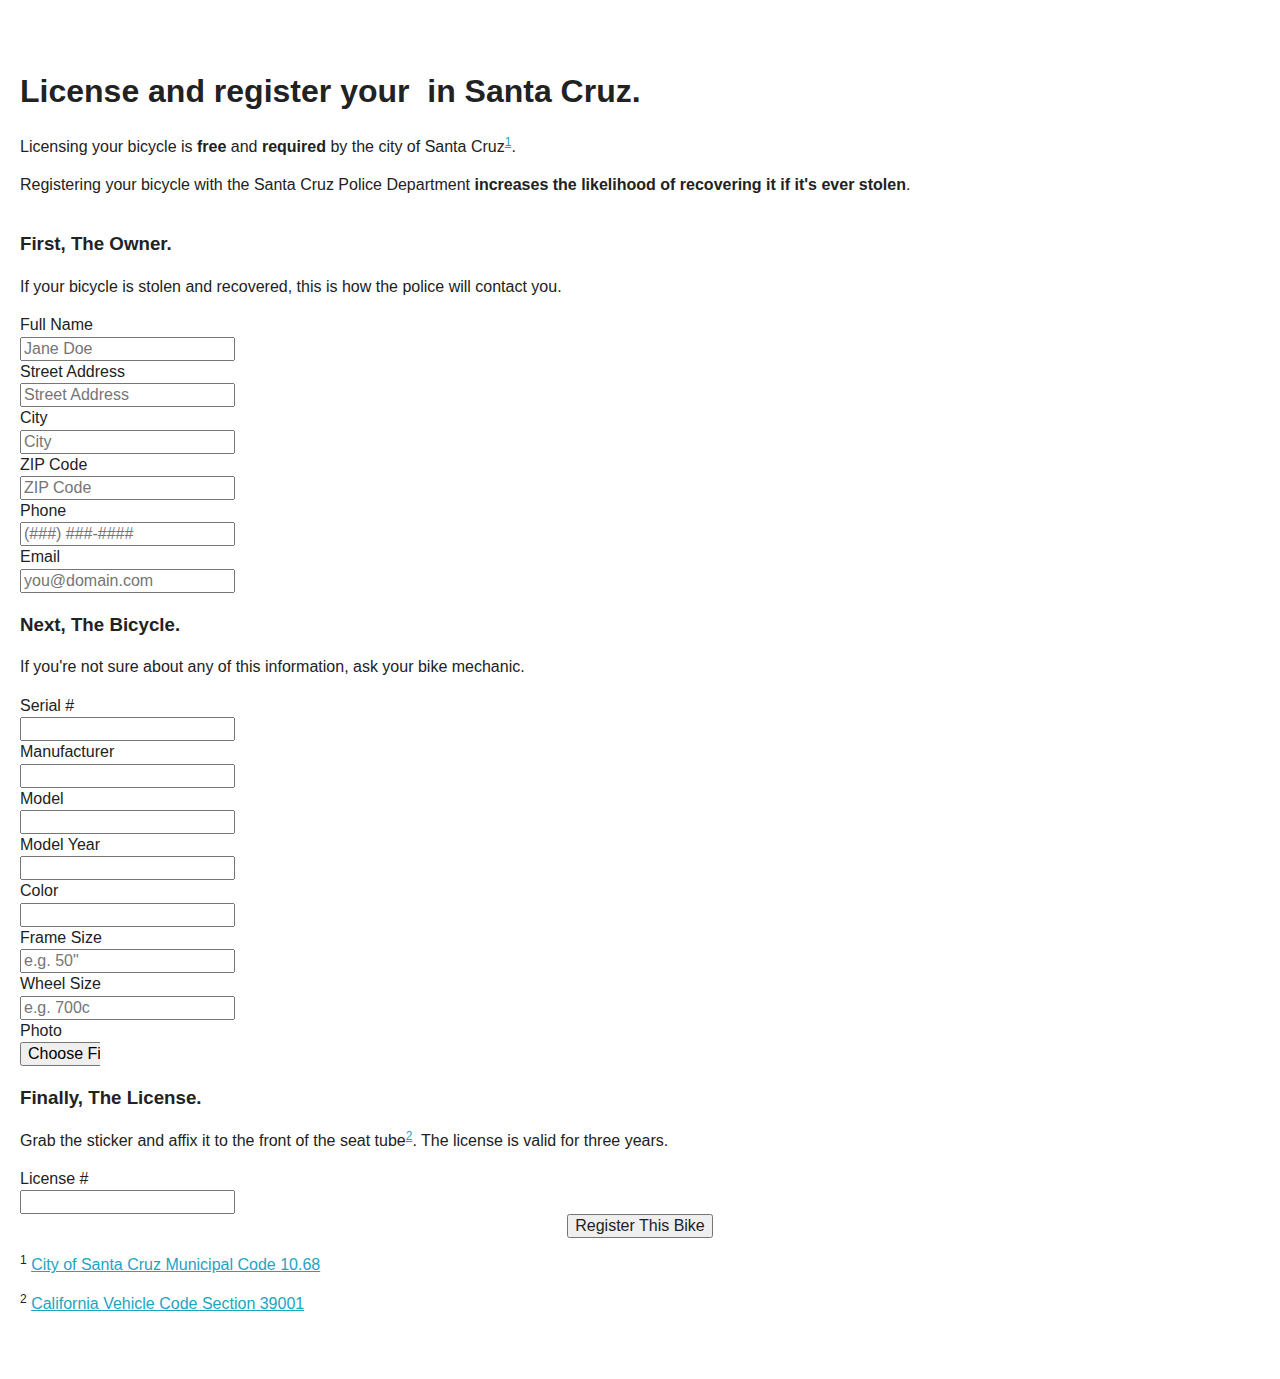
==== index.html @ a921a6bc "Swapped out Bootstrap for H5BP in prep for tomorrow's design buildout" ====
<!DOCTYPE html>
<html lang="en">
  <head>
    <meta charset="utf-8">
    <title>License & Register Your Bicycle</title>
    <meta name="viewport" content="width=device-width, initial-scale=1.0">
    
    <meta name="description" content="License and register your bicycle with the city of Santa Cruz.">
    <meta name="author" content="City of Santa Cruz, CA">
    
    <link href="assets/css/style.css" rel="stylesheet">
    
    <!-- HTML5 shim, for IE6-8 support of HTML5 elements -->
    <!--[if lt IE 9]>
      <script src="//html5shim.googlecode.com/svn/trunk/html5.js"></script>
    <![endif]-->
    
    <!-- Icons -->
    <link rel="shortcut icon" href="assets/images/favicon.ico">
    <link rel="apple-touch-icon" href="assets/images/apple-touch-icon.png">
    <link rel="apple-touch-icon" sizes="72x72" href="assets/images/apple-touch-icon-72x72.png">
    <link rel="apple-touch-icon" sizes="114x114" href="assets/images/apple-touch-icon-114x114.png">
  </head>

  <body>
    <div style="padding:3em 20px;">

      <header>
        <h1>License and register your <span id="bicycle" class="ir">bicycle</span> in Santa Cruz.</h1>
        <p>
          Licensing your bicycle is <strong>free</strong> and <strong>required</strong> by the city of Santa Cruz<sup><a href="#footnote-1">1</a></sup>.
        </p>
        <p>
          Registering your bicycle with the Santa Cruz Police Department <strong>increases the likelihood of recovering it if it's ever stolen</strong>.
        </p>
      </header>
      
      <form method="post" action="">
        
        <fieldset>
          <h3>First, The Owner.</h3>
          <p>If your bicycle is stolen and recovered, this is how the police will contact you.</p>
          <div class="control-group">
            <label class="control-label" for="owner-name">Full Name</label>
            <div class="controls">
              <input type="text" id="owner" placeholder="Jane Doe">
            </div><!-- /.controls -->
          </div><!-- /.control-group -->
          <div class="control-group">
            <label class="control-label" for="owner-street">Street Address</label>
            <div class="controls">
              <input type="text" id="owner-street" placeholder="Street Address">
            </div><!-- /.controls -->
          </div><!-- /.control-group -->
          <div class="control-group">
            <label class="control-label" for="owner-city">City</label>
            <div class="controls">
              <input type="text" id="owner-city" placeholder="City">
            </div><!-- /.controls -->
          </div><!-- /.control-group -->
          <div class="control-group">
            <label class="control-label" for="owner-street">ZIP Code</label>
            <div class="controls">
              <input type="text" id="owner-zip" placeholder="ZIP Code">
            </div><!-- /.controls -->
          </div><!-- /.control-group -->
          <div class="control-group">
            <label class="control-label" for="owner-phone">Phone</label>
            <div class="controls">
              <input type="text" id="owner-phone" placeholder="(###) ###-####">
            </div><!-- /.controls -->
          </div><!-- /.control-group -->
          <div class="control-group">
            <label class="control-label" for="owner-phone">Email</label>
            <div class="controls">
              <input type="text" id="owner-phone" placeholder="you@domain.com">
            </div><!-- /.controls -->
          </div><!-- /.control-group -->
        </fieldset>
        
        <fieldset>
          <h3>Next, The Bicycle.</h3>
          <p>If you're not sure about any of this information, ask your bike mechanic.</p>
          <div class="control-group" class="required">
            <label class="control-label" for="bike-serial">Serial #</label>
            <div class="controls">
              <input type="text" id="serial">
            </div><!-- /.controls -->
          </div><!-- /.control-group -->
          <div class="control-group" class="required">
            <label class="control-label" for="bike-manufacturer">Manufacturer</label>
            <div class="controls">
              <input type="text" id="manufacturer" placeholder="">
            </div><!-- /.controls -->
          </div><!-- /.control-group -->
          <div class="control-group" class="required">
            <label class="control-label" for="bike-model">Model</label>
            <div class="controls">
              <input type="text" id="model" placeholder="">
            </div><!-- /.controls -->
          </div><!-- /.control-group -->
          <div class="control-group">
            <label class="control-label" for="bike-year">Model Year</label>
            <div class="controls">
              <input type="text" id="year" placeholder="">
            </div><!-- /.controls -->
          </div><!-- /.control-group -->
          <div class="control-group">
            <label class="control-label" for="bike-color">Color</label>
            <div class="controls">
              <input type="text" id="color" placeholder="">
            </div><!-- /.controls -->
          </div><!-- /.control-group -->
          <div class="control-group" class="required">
            <label class="control-label" for="bike-framesize">Frame Size</label>
            <div class="controls">
              <input type="text" id="bike-framesize" placeholder='e.g. 50"'>
            </div><!-- /.controls -->
          </div><!-- /.control-group -->
          <div class="control-group" class="required">
            <label class="control-label" for="bike-wheelsize">Wheel Size</label>
            <div class="controls">
              <input type="text" id="bike-wheelsize" placeholder='e.g. 700c'>
            </div><!-- /.controls -->
          </div><!-- /.control-group -->
          <div class="control-group">
            <label class="control-label" for="bike-photo">Photo</label>
            <div class="controls">
              <input class="input-file" id="bike-photo" type="file" style="width:80px !important;">
            </div><!-- /.controls -->
          </div><!-- /.control-group -->
        </fieldset>
        
        <fieldset>
          <h3>Finally, The License.</h3>
          <p>Grab the sticker and affix it to the front of the seat tube<sup><a href="#footnote-2">2</a></sup>. The license is valid for three years.</p>
          <div class="control-group">
            <label class="control-label" for="bike-license">License #</label>
            <div class="controls">
              <input type="text" id="bike-license" placeholder="">
            </div><!-- /.controls -->
          </div><!-- /.control-group -->
        </fieldset>
        
        <div style="text-align:center;"><button type="submit" class="btn btn-primary">Register This Bike</button></div>
        
      </form>
      
      <footer>
        <p><sup id="footnote-1">1</sup> <a href="http://www.codepublishing.com/CA/SantaCruz/?SantaCruz10/SantaCruz1068.html">City of Santa Cruz Municipal Code 10.68</a></p>
        <p><sup id="footnote-2">2</sup> <a href="http://www.dmv.ca.gov/pubs/vctop/d16_7/vc39001.htm">California Vehicle Code Section 39001</a></p>
      </footer>
    
    </div> <!-- /.container -->

    <!-- Google Analytics -->
    <script>
      var _gaq=[['_setAccount','UA-XXXXX-X'],['_trackPageview']];
      (function(d,t){var g=d.createElement(t),s=d.getElementsByTagName(t)[0];
      g.src=('https:'==location.protocol?'//ssl':'//www')+'.google-analytics.com/ga.js';
      s.parentNode.insertBefore(g,s)}(document,'script'));
    </script>

  </body>
</html>
---- assets/css/style.css ----
/* =============================================================================
   BASE
   ========================================================================== */

/* === HTML5 display definitions ==== */

article,
aside,
details,
figcaption,
figure,
footer,
header,
hgroup,
nav,
section {
  display: block;
}

audio,
canvas,
video {
  display: inline-block;
  *display: inline;
  *zoom: 1;
}

audio:not([controls]) {
  display: none;
}

[hidden] {
  display: none;
}

/* === Base Rules =================== */

html {
  font-size: 100%;
  -webkit-text-size-adjust: 100%;
  -ms-text-size-adjust: 100%;
}

html,
button,
input,
select,
textarea {
  font-family: sans-serif;
  color: #222;
}

body {
  margin: 0;
  font-size: 1em;
  line-height: 1.4;
}

/* === Selections =================== */

::-moz-selection {
  background: #dff6fa;
  color: #fff;
  text-shadow: none;
}

::selection {
  background: #dff6fa;
  color: #fff;
  text-shadow: none;
}

/* === Links ======================== */

a {
  color: #1ca5be;
}

a:visited {
  color: #167f91;
}

a:hover {
  color: #1ca5be;
}

a:focus {
  outline: thin dotted;
}

a:hover,
a:active {
  outline: 0;
}

/* === Typography =================== */

abbr[title] {
  border-bottom: 1px dotted;
}

b,
strong {
  font-weight: bold;
}

blockquote {
  margin: 1em 2.5em;
}

dfn {
  font-style: italic;
}

hr {
  display: block;
  height: 1px;
  border: 0;
  border-top: 1px solid #ccc;
  margin: 1em 0;
  padding: 0;
}

ins {
  background: #ff9;
  color: #000;
  text-decoration: none;
}

mark {
  background: #ff0;
  color: #000;
  font-style: italic;
  font-weight: bold;
}

pre,
code,
kbd,
samp {
  font-family: monospace, serif;
  _font-family: 'courier new', monospace;
  font-size: 1em;
}

pre {
  white-space: pre;
  white-space: pre-wrap;
  word-wrap: break-word;
}

q {
  quotes: none;
}

q:before,
q:after {
  content: "";
  content: none;
}

small {
  font-size: 85%;
}

sub,
sup {
  font-size: 75%;
  line-height: 0;
  position: relative;
  vertical-align: baseline;
}

sup {
  top: -0.5em;
}

sub {
  bottom: -0.25em;
}

/* === Lists ======================== */

ul,
ol {
  margin: 1em 0;
  padding: 0 0 0 2.5em;
}

dd {
  margin: 0 0 0 2.5em;
}

nav ul,
nav ol {
  list-style: none;
  list-style-image: none;
  margin: 0;
  padding: 0;
}

/* === Embedded content ============= */

img {
  border: 0;
  -ms-interpolation-mode: bicubic;
  vertical-align: middle;
}

svg:not(:root) {
  overflow: hidden;
}

/* === Figures ====================== */

figure {
  margin: 0;
}


/* === Forms ======================== */

form {
  margin: 0;
}

fieldset {
  border: 0;
  margin: 0;
  padding: 0;
}

label {
  cursor: pointer;
}

legend {
  border: 0;
  *margin-left: -7px;
  padding: 0;
  white-space: normal;
}

button,
input,
select,
textarea {
  font-size: 100%;
  margin: 0;
  vertical-align: baseline;
  *vertical-align: middle;
}

button,
input {
  line-height: normal;
}

button,
input[type="button"],
input[type="reset"],
input[type="submit"] {
  cursor: pointer;
  -webkit-appearance: button;
  *overflow: visible;
}

button[disabled],
input[disabled] {
  cursor: default;
}

input[type="checkbox"],
input[type="radio"] {
  box-sizing: border-box;
  padding: 0;
  *width: 13px;
  *height: 13px;
}

input[type="search"] {
  -webkit-appearance: textfield;
  -moz-box-sizing: content-box;
  -webkit-box-sizing: content-box;
  box-sizing: content-box;
}

input[type="search"]::-webkit-search-decoration,
input[type="search"]::-webkit-search-cancel-button {
  -webkit-appearance: none;
}

button::-moz-focus-inner,
input::-moz-focus-inner {
  border: 0;
  padding: 0;
}

textarea {
  overflow: auto;
  vertical-align: top;
  resize: vertical;
}

/* Colors for form validity */
input:valid,
textarea:valid {
}

input:invalid,
textarea:invalid {
  background-color: #f0dddd;
}

/* === Tables ======================= */

table {
  border-collapse: collapse;
  border-spacing: 0;
}

td {
  vertical-align: top;
}

/* =============================================================================
   APP-SPECIFIC STYLES
   ========================================================================== */



/* =============================================================================
   LAYOUTS
   ========================================================================== */


/* === 20em (320px) ================= */

@media only screen and (min-width : 20em) {

}

/* === 30em (480px) ================= */

@media only screen and (min-width : 30em) {

}

/* === 37.5em (600px) =============== */

@media only screen and (min-width: 37.5em) {

}

/* === 48em (768px) ================= */

@media only screen and (min-width : 48em) {

}

/* === 56.25em (900px) ============== */

@media only screen and (min-width : 56.25em) {

}

/* === 68.75em (1100px) ============= */

@media only screen and (min-width : 68.75em) {

}

/* === 81.25em (1300px) ============= */

@media only screen and (min-width : 81.25em) {

}

/* =============================================================================
   HELPER CLASSES
   ========================================================================== */

/* For image replacement */
.ir {
  border: 0;
  font: 0/0 a;
  text-shadow: none;
  color: transparent;
  background-color: transparent;
}

/* Hide from both screenreaders and browsers */
.hidden {
  display: none !important;
  visibility: hidden;
}

/* Hide only visually, but have it available for screenreaders */
.visuallyhidden {
  border: 0;
  clip: rect(0 0 0 0);
  height: 1px;
  margin: -1px;
  overflow: hidden;
  padding: 0;
  position: absolute;
  width: 1px;
}

/* Extends the .visuallyhidden class to allow the element to be focusable when navigated to via the keyboard */
.visuallyhidden.focusable:active,
.visuallyhidden.focusable:focus {
  clip: auto;
  height: auto;
  margin: 0;
  overflow: visible;
  position: static;
  width: auto;
}

/* Hide visually and from screenreaders, but maintain layout */
.invisible {
  visibility: hidden;
}

/* Contain floats */
.clearfix:before,
.clearfix:after {
  content: "";
  display: table;
}

.clearfix:after {
  clear: both;
}

.clearfix {
  *zoom: 1;
}

/* =============================================================================
   PRINT STYLES
   ========================================================================== */

@media print {
  
  * {
    background: transparent !important;
    color: black !important;
    box-shadow:none !important;
    text-shadow: none !important;
  }
  
  a,
  a:visited {
    text-decoration: underline;
  }
  
  a[href]:after {
    content: " (" attr(href) ")";
  }
  
  abbr[title]:after {
    content: " (" attr(title) ")";
  }
  
  .ir a:after,
  a[href^="javascript:"]:after,
  a[href^="#"]:after {
    content: "";
  }
  
  pre,
  blockquote {
    border: 1px solid #999;
    page-break-inside: avoid;
  }
  
  thead {
    display: table-header-group;
  }
  
  tr,
  img {
    page-break-inside: avoid;
  }
  
  img {
    max-width: 100% !important;
  }
  
  @page {
    margin: 0.5cm;
  }
  
  p,
  h2,
  h3 {
    orphans: 3;
    widows: 3;
  }
  
  h2,
  h3 {
    page-break-after: avoid;
  }
  
}
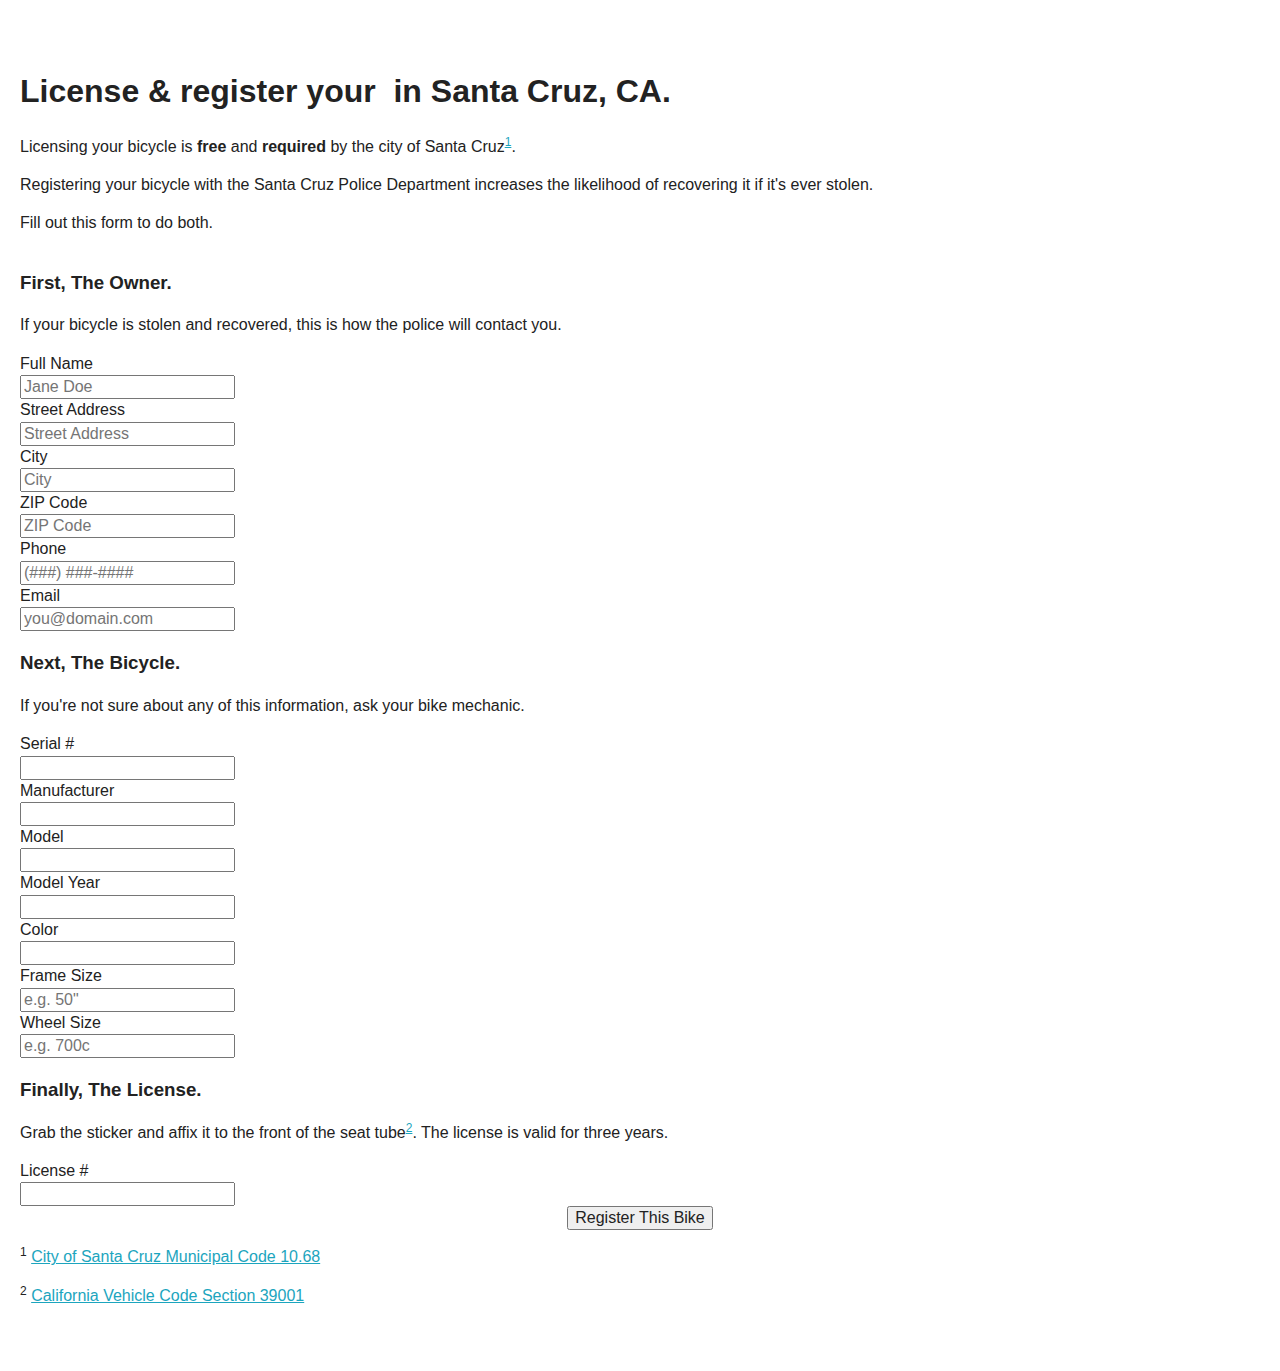
==== commit 955e50d3: "Image uploads deferred to v2 of app. Too complicated for initial release." ====
--- a/index.html
+++ b/index.html
@@ -25,17 +25,30 @@
   <body>
     <div style="padding:3em 20px;">
 
-      <header>
-        <h1>License and register your <span id="bicycle" class="ir">bicycle</span> in Santa Cruz.</h1>
+      <header id="masthead">
+        <h1>
+          License &amp; register your 
+          <span class="ir bicycle">bicycle</span>
+          <span class="location">
+            in
+            <span class="city">Santa Cruz, CA</span>.
+          </span>
+        </h1>
+      </header>
+      
+      <div id="explanation">
         <p>
           Licensing your bicycle is <strong>free</strong> and <strong>required</strong> by the city of Santa Cruz<sup><a href="#footnote-1">1</a></sup>.
         </p>
         <p>
-          Registering your bicycle with the Santa Cruz Police Department <strong>increases the likelihood of recovering it if it's ever stolen</strong>.
+          Registering your bicycle with the Santa Cruz Police Department increases the likelihood of recovering it if it's ever stolen.
         </p>
-      </header>
+        <p>
+          Fill out this form to do both.
+        </p>
+      </div>
       
-      <form method="post" action="">
+      <form id="registration" method="post" action="">
         
         <fieldset>
           <h3>First, The Owner.</h3>
@@ -123,11 +136,11 @@
               <input type="text" id="bike-wheelsize" placeholder='e.g. 700c'>
             </div><!-- /.controls -->
           </div><!-- /.control-group -->
-          <div class="control-group">
+<!--      <div class="control-group">
             <label class="control-label" for="bike-photo">Photo</label>
             <div class="controls">
               <input class="input-file" id="bike-photo" type="file" style="width:80px !important;">
-            </div><!-- /.controls -->
+            </div><!-- /.controls --
           </div><!-- /.control-group -->
         </fieldset>
         
